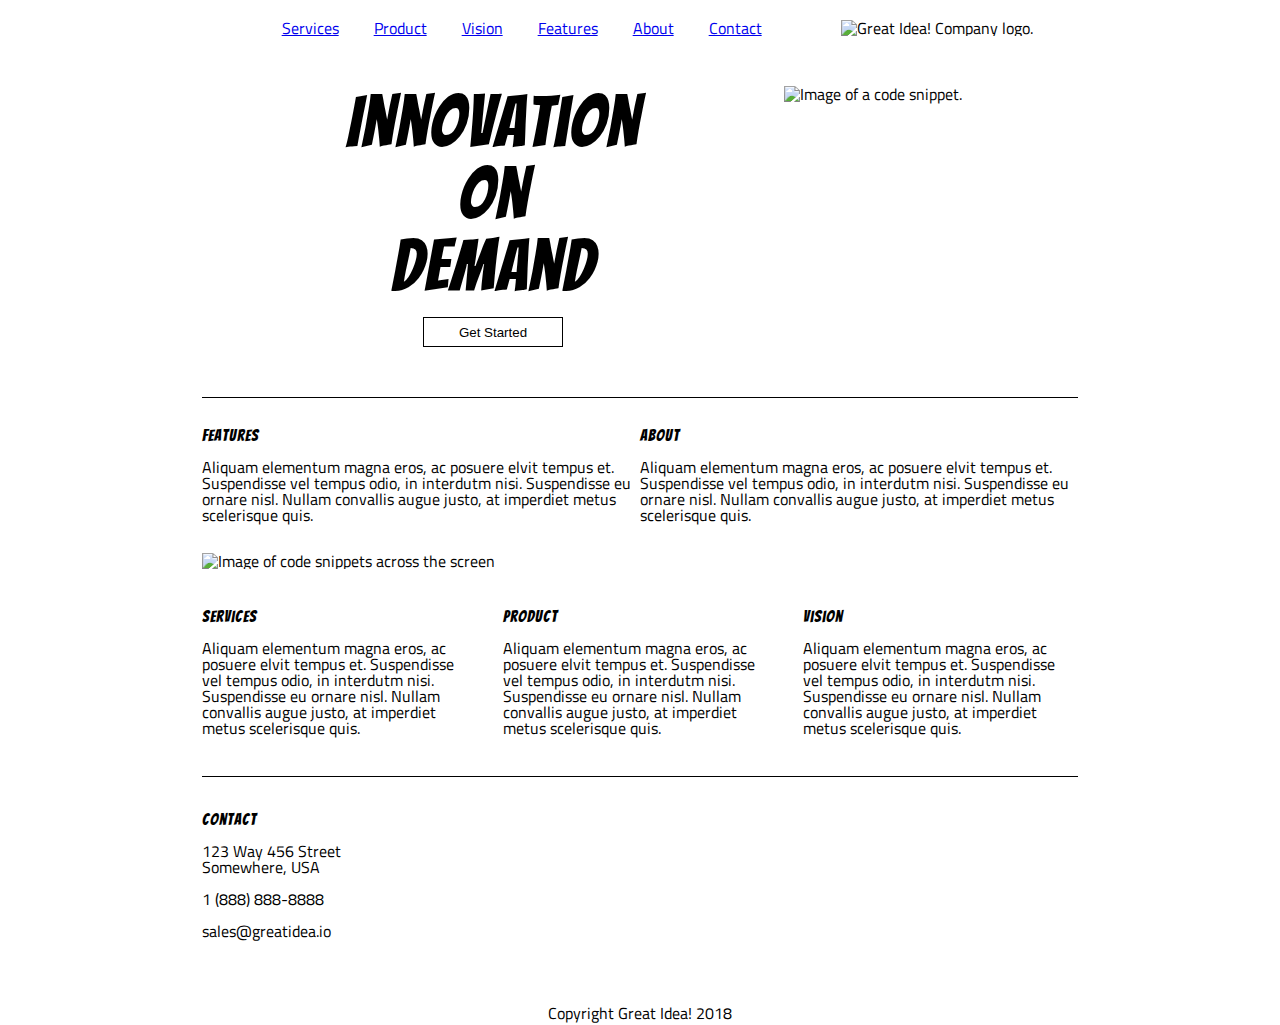
==== great-idea/index.html @ 2c186a74 "1st draft of flexbox proj" ====
<!doctype html>

<html lang="en">
<head>
  <meta charset="utf-8">

  <title>Great Idea!</title>

  <link href="https://fonts.googleapis.com/css?family=Bangers|Titillium+Web" rel="stylesheet">
  <link rel="stylesheet" href="css/index.css">

  <!--[if lt IE 9]>
    <script src="https://cdnjs.cloudflare.com/ajax/libs/html5shiv/3.7.3/html5shiv.js"></script>
  <![endif]-->
</head>

<body>
  <header>
    <nav>
      <a href="services.html">Services</a>
      <a href="#">Product</a>
      <a href="#">Vision</a>
      <a href="#">Features</a>
      <a href="#">About</a>
      <a href="#">Contact</a>
    </nav>

    <img class="logo" src="img/logo.png" alt="Great Idea! Company logo.">
    
  </header>
  <section class="banner">
    <div class="getStarted">
      <h1>Innovation</br>On</br>Demand</h1>
      <button>Get Started</button>
    </div>
    
    <img src="img/header-img.png" alt="Image of a code snippet.">
  </section>
  <section class="upperContent">
    <div class="Features">
      <h2>Features</h2>
      <p>Aliquam elementum magna eros, ac posuere elvit tempus et. Suspendisse vel tempus odio, in interdutm nisi. Suspendisse eu ornare nisl. Nullam convallis augue justo, at imperdiet metus scelerisque quis.</p>
    </div>
    <div class="Content">
      <h2>About</h2>
      <p>Aliquam elementum magna eros, ac posuere elvit tempus et. Suspendisse vel tempus odio, in interdutm nisi. Suspendisse eu ornare nisl. Nullam convallis augue justo, at imperdiet metus scelerisque quis.</p>
    </div>
  </section>
  
  <img class="middle-img" src="img/mid-page-accent.jpg" alt="Image of code snippets across the screen">
 
 <section class="lowerContent">
    <div class="Services">
      <h2>Services</h2>
      <p>Aliquam elementum magna eros, ac posuere elvit tempus et. Suspendisse vel tempus odio, in interdutm nisi. Suspendisse eu ornare nisl. Nullam convallis augue justo, at imperdiet metus scelerisque quis.</p>
    </div>

    <div class="Product">
      <h2>Product</h2>
      <p>Aliquam elementum magna eros, ac posuere elvit tempus et. Suspendisse vel tempus odio, in interdutm nisi. Suspendisse eu ornare nisl. Nullam convallis augue justo, at imperdiet metus scelerisque quis.</p>
    </div>
    
    <div class="Vision">
      <h2>Vision</h2>
      <p>Aliquam elementum magna eros, ac posuere elvit tempus et. Suspendisse vel tempus odio, in interdutm nisi. Suspendisse eu ornare nisl. Nullam convallis augue justo, at imperdiet metus scelerisque quis.</p>
    </div>
  </section>

  <footer>
    <div class= "Contact">
      <h2>Contact</h2>
      <address>123 Way 456 Street
      Somewhere, USA</address></br>
      <phone>1 (888) 888-8888</phone><br>
      <email>sales@greatidea.io</email><br>
    </div>
    <div class="copywrite">
      Copyright Great Idea! 2018
    </div>
  </footer>  
</body>
</html>
---- great-idea/css/index.css ----
/* http://meyerweb.com/eric/tools/css/reset/ 
   v2.0 | 20110126
   License: none (public domain)
*/

html, body, div, span, applet, object, iframe,
h1, h2, h3, h4, h5, h6, p, blockquote, pre,
a, abbr, acronym, address, big, cite, code,
del, dfn, em, img, ins, kbd, q, s, samp,
small, strike, strong, sub, sup, tt, var,
b, u, i, center,
dl, dt, dd, ol, ul, li,
fieldset, form, label, legend,
table, caption, tbody, tfoot, thead, tr, th, td,
article, aside, canvas, details, embed, 
figure, figcaption, footer, header, hgroup, 
menu, nav, output, ruby, section, summary,
time, mark, audio, video {
	margin: 0;
	padding: 0;
	border: 0;
	font-size: 100%;
	font: inherit;
	vertical-align: baseline;
}
/* HTML5 display-role reset for older browsers */
article, aside, details, figcaption, figure, 
footer, header, hgroup, menu, nav, section {
	display: block;
}
body {
	line-height: 1;
}
ol, ul {
	list-style: none;
}
blockquote, q {
	quotes: none;
}
blockquote:before, blockquote:after,
q:before, q:after {
	content: '';
	content: none;
}
table {
	border-collapse: collapse;
	border-spacing: 0;
}

/* Set every element's box-sizing to border-box */
* {
    box-sizing: border-box;
}

html, body {
    height: 100%;
    font-family: 'Titillium Web', sans-serif;
}

h1, h2, h3, h4, h5 {
    font-family: 'Bangers', cursive;
    letter-spacing: 1px;
    margin-bottom: 15px;
}

/* Copy and paste your work from yesterday here and start to refactor into flexbox */
body {
	/* border: 1px solid green; */
	width: 876px;
	margin: 0 auto;
}

header {
	display: flex;
	justify-content: space-evenly;
	margin: 20px 0;
}

header nav {
	width: 550px;
	display: flex;
	justify-content: space-evenly;
	align-items: center;
}

.banner {
	display: flex;
	justify-content: space-evenly;
	margin: 50px 0;
}

.getStarted {
	width: 350px;
	display: flex;
	flex-direction: column;
	justify-content: center;
	align-items: center;

}

.getStarted h1 {
	font-size: 450%;
	text-align: center;
}

.getStarted button {
	width: 140px;
	height: 30px;
	border: 1px solid black;
	background: white;
}

.upperContent {
	display: flex;
	justify-content: space-between;
	padding: 30px 0;
	border-top: 1px solid black;
}


.middle-img {
	margin: 0 auto; 
}

.lowerContent {
	display: flex;
	justify-content: space-between;
	padding: 40px 0;
	border-bottom: 1px solid black;
}

.Services, .Product, .Vision {
	width: 275px;
}

.Contact {
	padding: 35px 0 20px;
	display:flex;
	flex-direction: column;
	width:200px;
	align-items: space-around;
}

.copywrite {
	text-align: center;
	margin: 30px 0 100px;
}

/* -------Services CSS----------*/
.summary {
	padding: 35px 0;
	border-bottom: 1px solid black;
}

.summary h1 {
	font-size: 170%
}

.mainContent {
	width:880px;
	height: 900px;
	margin: 50px 0;
	display:flex;
	flex-wrap: wrap;
	justify-content: space-between;
	align-items: space-evenly;
}

.mainContent div{
	width: 415px;
	height:250px;
	padding:20px;
	border: 1px solid black;
	background: ;
	display: flex;
	flex-direction: column;
	align-items: flex-start;
	justify-content: space-evenly;
}
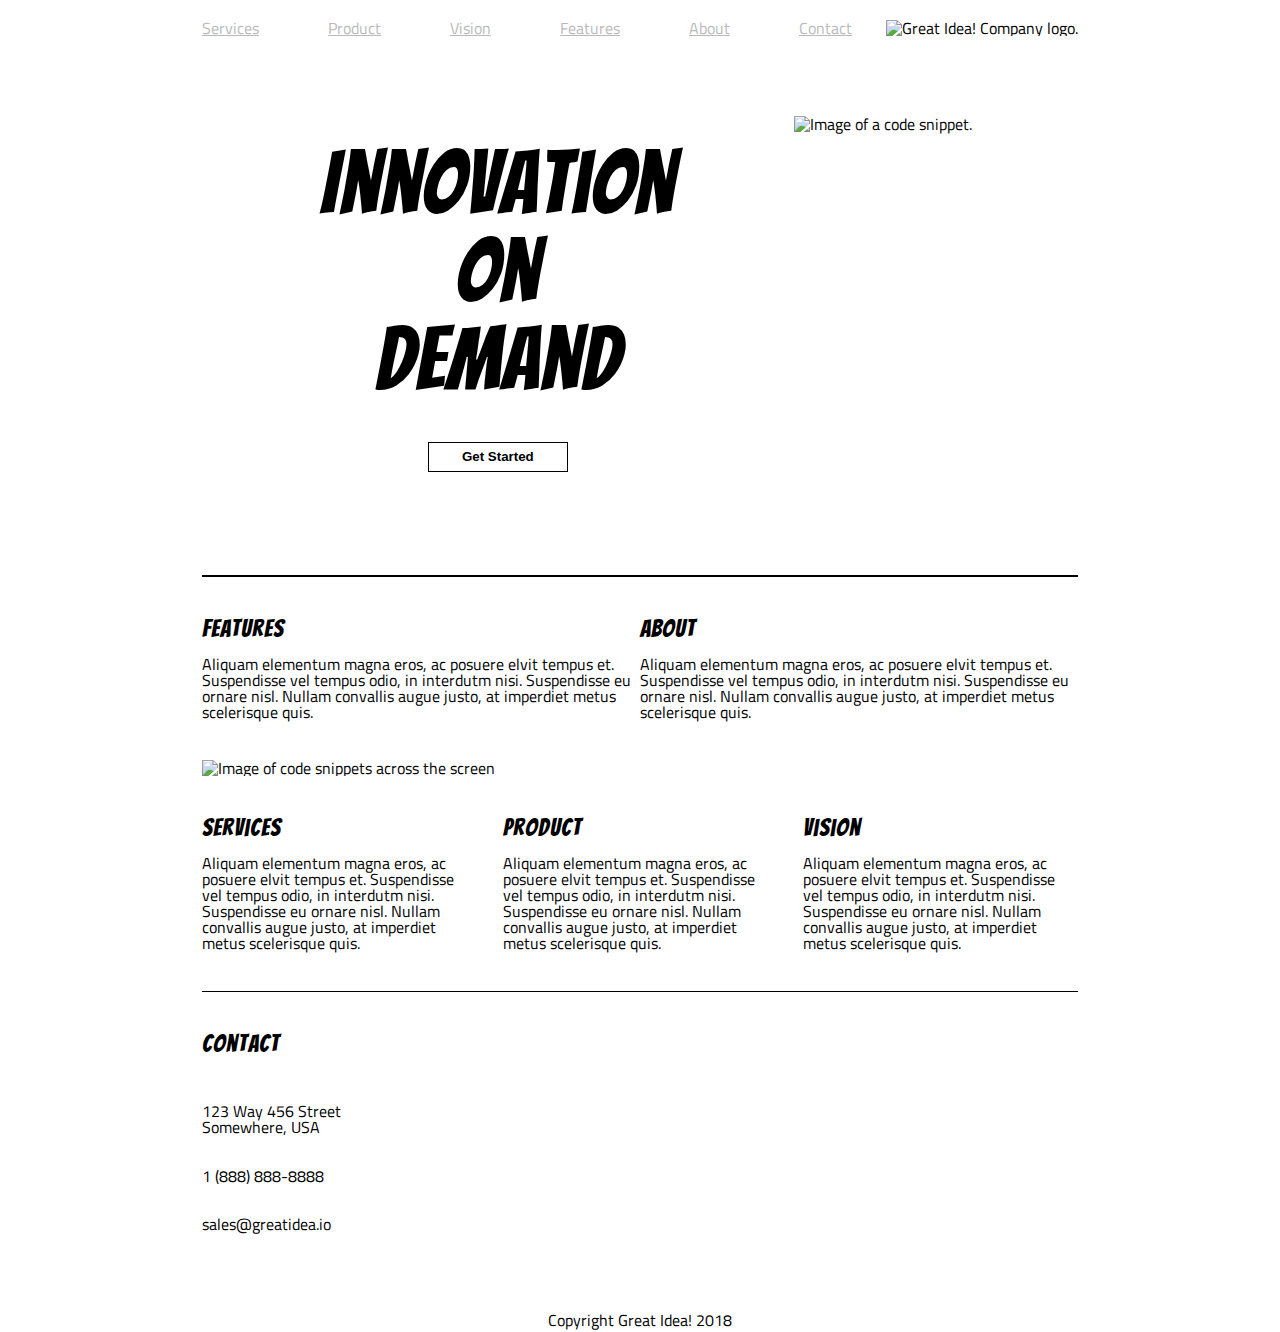
==== commit c6e496b2: "Finished Services page, linked them together via anchor tags. added css styles to buttons and nav li" ====
--- a/great-idea/index.html
+++ b/great-idea/index.html
@@ -15,7 +15,9 @@
 </head>
 
 <body>
+
   <header>
+
     <nav>
       <a href="services.html">Services</a>
       <a href="#">Product</a>
@@ -26,30 +28,38 @@
     </nav>
 
     <img class="logo" src="img/logo.png" alt="Great Idea! Company logo.">
-    
+
   </header>
+
   <section class="banner">
+
     <div class="getStarted">
       <h1>Innovation</br>On</br>Demand</h1>
       <button>Get Started</button>
     </div>
     
     <img src="img/header-img.png" alt="Image of a code snippet.">
+
   </section>
+
   <section class="upperContent">
+
     <div class="Features">
       <h2>Features</h2>
       <p>Aliquam elementum magna eros, ac posuere elvit tempus et. Suspendisse vel tempus odio, in interdutm nisi. Suspendisse eu ornare nisl. Nullam convallis augue justo, at imperdiet metus scelerisque quis.</p>
     </div>
+
     <div class="Content">
       <h2>About</h2>
       <p>Aliquam elementum magna eros, ac posuere elvit tempus et. Suspendisse vel tempus odio, in interdutm nisi. Suspendisse eu ornare nisl. Nullam convallis augue justo, at imperdiet metus scelerisque quis.</p>
     </div>
+
   </section>
   
   <img class="middle-img" src="img/mid-page-accent.jpg" alt="Image of code snippets across the screen">
  
  <section class="lowerContent">
+
     <div class="Services">
       <h2>Services</h2>
       <p>Aliquam elementum magna eros, ac posuere elvit tempus et. Suspendisse vel tempus odio, in interdutm nisi. Suspendisse eu ornare nisl. Nullam convallis augue justo, at imperdiet metus scelerisque quis.</p>
@@ -59,24 +69,29 @@
       <h2>Product</h2>
       <p>Aliquam elementum magna eros, ac posuere elvit tempus et. Suspendisse vel tempus odio, in interdutm nisi. Suspendisse eu ornare nisl. Nullam convallis augue justo, at imperdiet metus scelerisque quis.</p>
     </div>
-    
-    <div class="Vision">
+
+        <div class="Vision">
       <h2>Vision</h2>
       <p>Aliquam elementum magna eros, ac posuere elvit tempus et. Suspendisse vel tempus odio, in interdutm nisi. Suspendisse eu ornare nisl. Nullam convallis augue justo, at imperdiet metus scelerisque quis.</p>
     </div>
+
   </section>
 
   <footer>
+
     <div class= "Contact">
       <h2>Contact</h2>
-      <address>123 Way 456 Street
-      Somewhere, USA</address></br>
-      <phone>1 (888) 888-8888</phone><br>
-      <email>sales@greatidea.io</email><br>
+      <address>123 Way 456 Street<br>
+      Somewhere, USA</address>
+      <phone>1 (888) 888-8888</phone>
+      <email>sales@greatidea.io</email>
     </div>
+
+  </footer>
+
     <div class="copywrite">
       Copyright Great Idea! 2018
     </div>
-  </footer>  
+
 </body>
 </html> --- a/great-idea/css/index.css
+++ b/great-idea/css/index.css
@@ -65,41 +65,53 @@
 
 /* Copy and paste your work from yesterday here and start to refactor into flexbox */
 body {
-	/* border: 1px solid green; */
 	width: 876px;
 	margin: 0 auto;
 }
 
 header {
 	display: flex;
+	justify-content: space-between;
+	margin: 20px 0;
+}
+
+header nav {
+	width: 650px;
+	display: flex;
+	justify-content: space-between;
+	align-items: center;
+}
+
+a {
+	color:#bababa;
+}
+
+a:hover {
+	color:#000;
+}
+
+.banner {
+	display: flex;
 	justify-content: space-evenly;
-	margin: 20px 0;
-}
-
-header nav {
-	width: 550px;
-	display: flex;
+	margin: 80px 0;
+}
+
+.getStarted {
+	width: 379px;
+	height: 379px;
+	display: flex;
+	flex-direction: column;
 	justify-content: space-evenly;
 	align-items: center;
-}
-
-.banner {
-	display: flex;
-	justify-content: space-evenly;
-	margin: 50px 0;
-}
-
-.getStarted {
-	width: 350px;
-	display: flex;
-	flex-direction: column;
-	justify-content: center;
-	align-items: center;
-
+
+}
+
+h2 {
+	font-size: 150%;
 }
 
 .getStarted h1 {
-	font-size: 450%;
+	font-size: 550%;
 	text-align: center;
 }
 
@@ -108,18 +120,15 @@
 	height: 30px;
 	border: 1px solid black;
 	background: white;
+	font-weight: bold;
+	border-radius: 43x;
 }
 
 .upperContent {
 	display: flex;
 	justify-content: space-between;
-	padding: 30px 0;
-	border-top: 1px solid black;
-}
-
-
-.middle-img {
-	margin: 0 auto; 
+	padding: 40px 0;
+	border-top: 2px solid black;
 }
 
 .lowerContent {
@@ -134,47 +143,94 @@
 }
 
 .Contact {
-	padding: 35px 0 20px;
 	display:flex;
-	flex-direction: column;
-	width:200px;
-	align-items: space-around;
-}
-
-.copywrite {
-	text-align: center;
-	margin: 30px 0 100px;
-}
+	width: 880px;
+	height: 200px;
+	flex-direction: column;
+	justify-content: space-between;
+}
+
 
 /* -------Services CSS----------*/
+
+}
+h3 {
+	font-size: 180%;
+}
 .summary {
-	padding: 35px 0;
-	border-bottom: 1px solid black;
+	margin: 40px 0;
 }
 
 .summary h1 {
-	font-size: 170%
-}
-
+	font-size: 200%
+}
+/* Card container */
 .mainContent {
 	width:880px;
-	height: 900px;
-	margin: 50px 0;
+	height: 890px;
+	padding: 40px 0 0;
 	display:flex;
 	flex-wrap: wrap;
 	justify-content: space-between;
 	align-items: space-evenly;
-}
-
+	border-top: 1px solid black;
+	border-bottom: 2px solid black;
+}
+/* Cards */
 .mainContent div{
-	width: 415px;
-	height:250px;
+	width: 420px;
+	height:230px;
 	padding:20px;
 	border: 1px solid black;
-	background: ;
+	background: #f4f3f4;
 	display: flex;
 	flex-direction: column;
 	align-items: flex-start;
+	justify-content: space-between;
+}
+
+
+footer {
+	margin-top: 40px;
+	display: flex;
+	justify-content: space-between;
+
+}
+
+.Facts {
+	width:420px;
+	height: 300px;
+	display: flex;
+	flex-direction: column;
 	justify-content: space-evenly;
 }
 
+ul {
+	list-style-type: disc;
+	list-style-position: inside;
+	line-height: 2;
+}
+
+.copywrite {
+	margin: 80px 0 100px;
+	text-align: center;
+}
+
+/* Button Styling */
+ .mainContent div button {
+	background: white;
+	border: 1px solid black;
+	padding: 8px 40px;
+	border-radius: 5px;
+}
+
+.mainContent div button:hover {
+	background: lightblue;
+	color: whitesmoke;
+}
+
+
+
+
+
+
